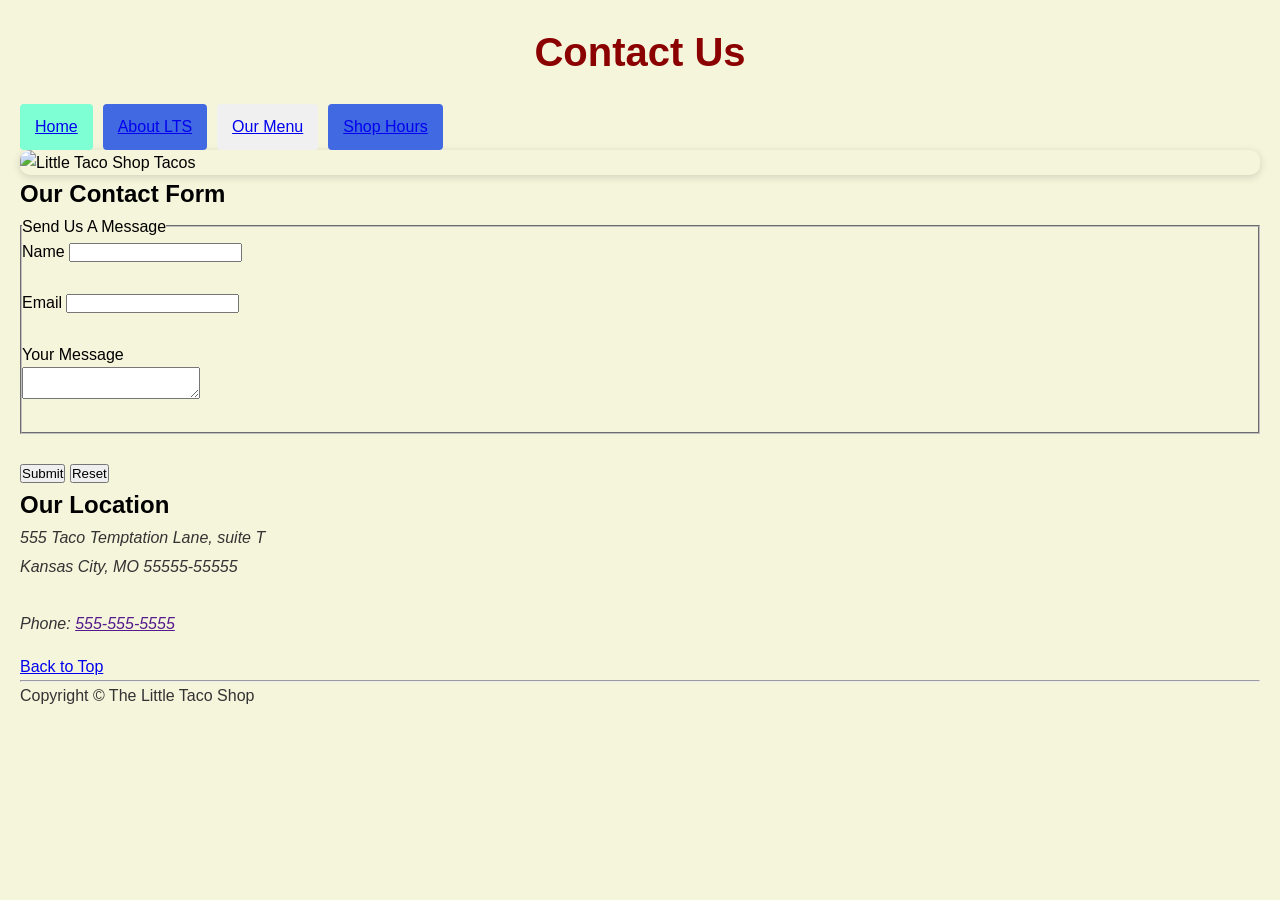
==== Contact.html @ 68334067 "Adding an css" ====
<!DOCTYPE html>
<html lang="en">

<head>
    <meta charset="UTF-8">
    <meta name="viewport" content="width=device-width, initial-scale=1.0">
    <title>Home/Contact us</title>
    <h1 id="Contact">Contact Us</h1>
    <link rel="stylesheet" href="css/style.css">
</head>

<body>

    <nav>
        <ul>
            <li><a href="index.html">Home</a></li>
            <li><a href="index.html#About">About LTS</a></li>
            <li><a href="index.html#OurMenu">Our Menu</a></li>
            <li><a href="Hours.html">Shop Hours</a></li>
        </ul>
    </nav>
    
    <img src="https://st4.depositphotos.com/1001069/31142/i/450/depositphotos_311426970-stock-photo-set-of-mexican-tacos.jpg"
        alt=" Little Taco Shop Tacos">
    <h2>Our Contact Form</h2>

    <div>
        <Form action="#" method="get">
            <fieldset>
                <legend>Send Us A Message</legend>
                <label for="name">Name</label>
                <input type="text" id="name" name="name">

                <br><br>

                <label for="email">Email</label>
                <input type="text" id="email" name="email">

                <br><br>

                <label for="Message">Your Message</label><br>
                <textarea type="Text" id="Message" name="Message"></textarea>

                <br><br>
            </fieldset>
            <br>
            <button type="submit">Submit</button>
            <button type="reset">Reset</button>
        </Form>
    </div>
    <h2>Our Location</h2>
    <p><i>
            555 Taco Temptation Lane, suite T <br>Kansas City, MO 55555-55555 <br>
            <br> Phone: <a href="">555-555-5555</a>
        </i></p>
    <a href="#Contact">Back to Top</a>
</body>
<hr>
<footer>
    <p>Copyright &copy; The Little Taco Shop</p>
</footer>


</html>
---- css/style.css ----
/* universal selector */
* {
    margin: 0;
    padding: 0;
    box-sizing: border-box;
}

/* Giving Background color and desigens */
body {
    background-color: #f5f5dc;
    font-family: 'Arial', sans-serif;
    margin: 20px;
    line-height: 1.6;
}

/* Arrenging navigation bar */
nav ul {
    list-style: none;
    display: inline-flex;
    flex-direction: row;
    flex-wrap: wrap;
    gap: 10px;
}

/* Styling Navigation bar */
nav ul li {
    padding: 10px 15px;
    background-color: #f0f0f0;
    border-radius: 4px;
    transition: all 0.3s ease;
    cursor: pointer;
}

/* First nav item */
nav ul li:first-child {
    background-color: #7fffd4;
    color: #000;
}

/* Alternate nav items (every 2nd item) */
nav ul li:nth-child(2n) {
    background-color: #4169e1;
    color: #fff;
}

/* Hover & Focus states for accessibility */
nav ul li:hover {
    opacity: 0.85;
    transform: translat(4px);
    box-shadow: 0 19px 8px rgba(0, 0, 0, 0.15);
}

nav ul li:focus {
    outline: 2px solid #333;
    outline-offset: 4px;
}

/* Heading style */
h1 {
    color: #8b0000;
    text-align: center;
    margin-bottom: 20px;
    font-size: 2.5rem;
}

/* Paragraph style */
p {
    color: #333;
    font-size: 1rem;
    margin-bottom: 15px;
    line-height: 1.8;
}

/* Table styling */
table {
    border: 2px solid black;
    border-collapse: collapse;
    width: 100%;
    max-width: 60%;
    box-shadow: 0 1px 4px rgba(0, 0, 0, 1);
}

th {
    background-color: #f8f9fa;
    font-weight: 600;
    color: #333;
}

/* Table cells */
tr:nth-child(2n) {
    background: color #f9f9f9;
}

tr:hover {
    background-color: #f0f0f0;
}

/* Image styling */
img {
    border-radius: 10px;
    max-width: 100%;
    height: auto;
    display: block;
    box-shadow: 0 2px 8px rgba(0, 0, 0, 0.15);
}

/* Details/Summary styles */
details {
    color: #333;
    font-size: 1rem;
    margin: 15px 0;
    border-radius: 4px;
    padding: 15px;
    background-color: #f9f9f9;
}

summary {
    cursor: pointer;
    font-weight: 600;
    user-select: none;
}

summary:hover {
    color: #4169e1;
}

details[open] {
    background-color: #f0f8ff;
}
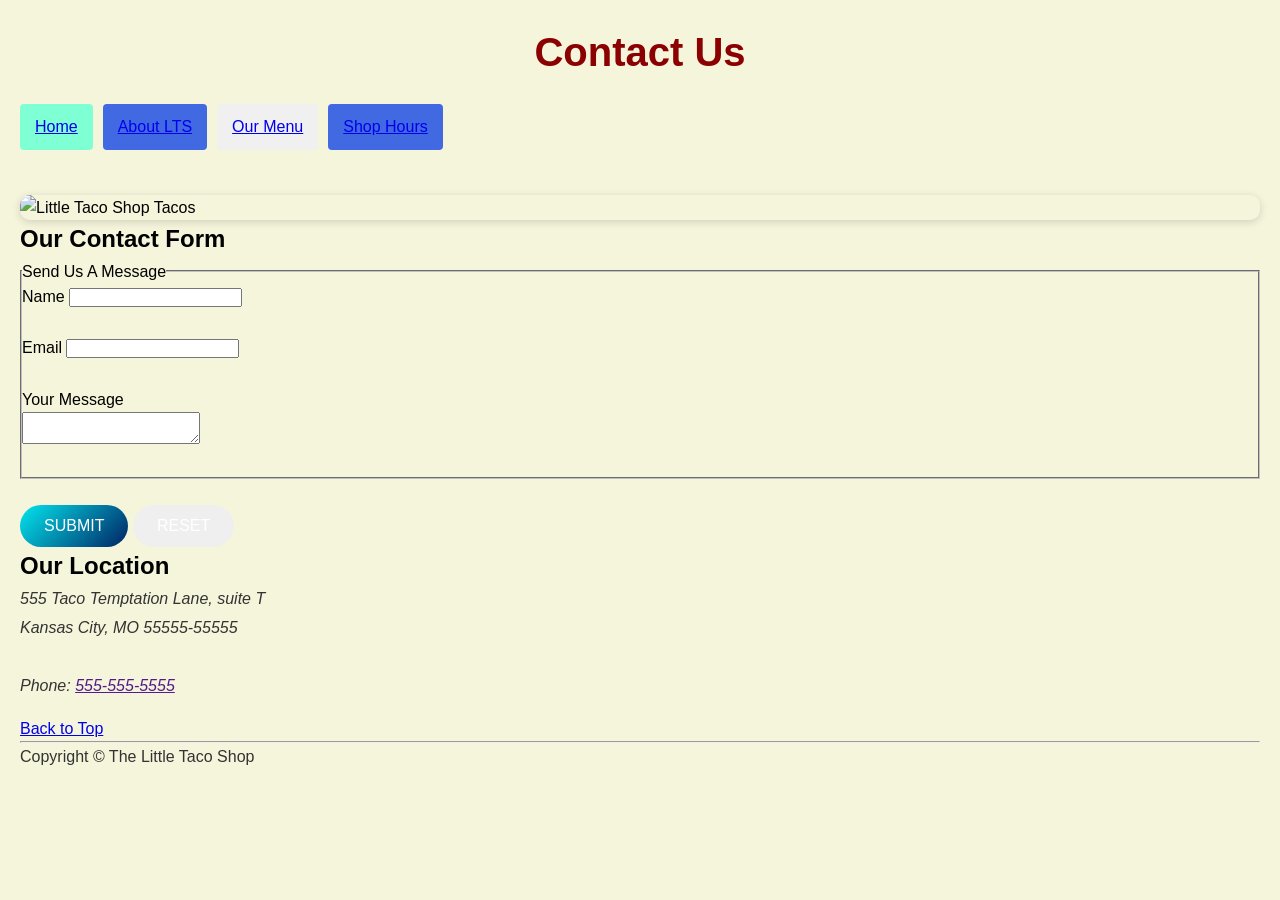
==== commit 667c41e7: "adding some css to buttons" ====
--- a/Contact.html
+++ b/Contact.html
@@ -19,7 +19,7 @@
             <li><a href="Hours.html">Shop Hours</a></li>
         </ul>
     </nav>
-    
+
     <img src="https://st4.depositphotos.com/1001069/31142/i/450/depositphotos_311426970-stock-photo-set-of-mexican-tacos.jpg"
         alt=" Little Taco Shop Tacos">
     <h2>Our Contact Form</h2>
@@ -44,16 +44,17 @@
                 <br><br>
             </fieldset>
             <br>
-            <button type="submit">Submit</button>
-            <button type="reset">Reset</button>
+
+            <span id="submit"> <button type="submit">Submit</button></span>
+            <span id="reset"> <button type="reset">Reset</button></span>
         </Form>
-    </div>
-    <h2>Our Location</h2>
-    <p><i>
-            555 Taco Temptation Lane, suite T <br>Kansas City, MO 55555-55555 <br>
-            <br> Phone: <a href="">555-555-5555</a>
-        </i></p>
-    <a href="#Contact">Back to Top</a>
+
+        <h2>Our Location</h2>
+        <p><i>
+                555 Taco Temptation Lane, suite T <br>Kansas City, MO 55555-55555 <br>
+                <br> Phone: <a href="">555-555-5555</a>
+            </i></p>
+        <a href="#Contact">Back to Top</a>
 </body>
 <hr>
 <footer>
--- a/css/style.css
+++ b/css/style.css
@@ -20,6 +20,7 @@
     flex-direction: row;
     flex-wrap: wrap;
     gap: 10px;
+    margin-bottom: 45px;
 }
 
 /* Styling Navigation bar */
@@ -126,4 +127,38 @@
 
 details[open] {
     background-color: #f0f8ff;
+}
+
+#submit button,
+#reset button {
+    padding: 12px 24px;
+    font-size: 16px;
+    border: none;
+    border-radius: 50px;
+    transition: all 0.3s ease;
+
+    ;
+
+    color: white;
+    text-transform: uppercase;
+
+
+}
+
+#submit button {
+    background: linear-gradient(135deg, #02e6ee, #012363);
+    /* background: linear-gradient(135deg, #667eea 0%, #764ba2 100%); */
+}
+
+#submit button:hover {
+
+    background: linear-gradient(135deg, #02e6ee, #012363);
+    transform: translateY(-4px);
+    box-shadow: 0 4px 9px rgb(1, 114, 207);
+}
+#reset button:hover{
+     background: linear-gradient(135deg, #02e6ee, #012363);
+    transform: translateY(-4px);
+    box-shadow: 0 4px 9px rgb(1, 114, 207);
+}
 }
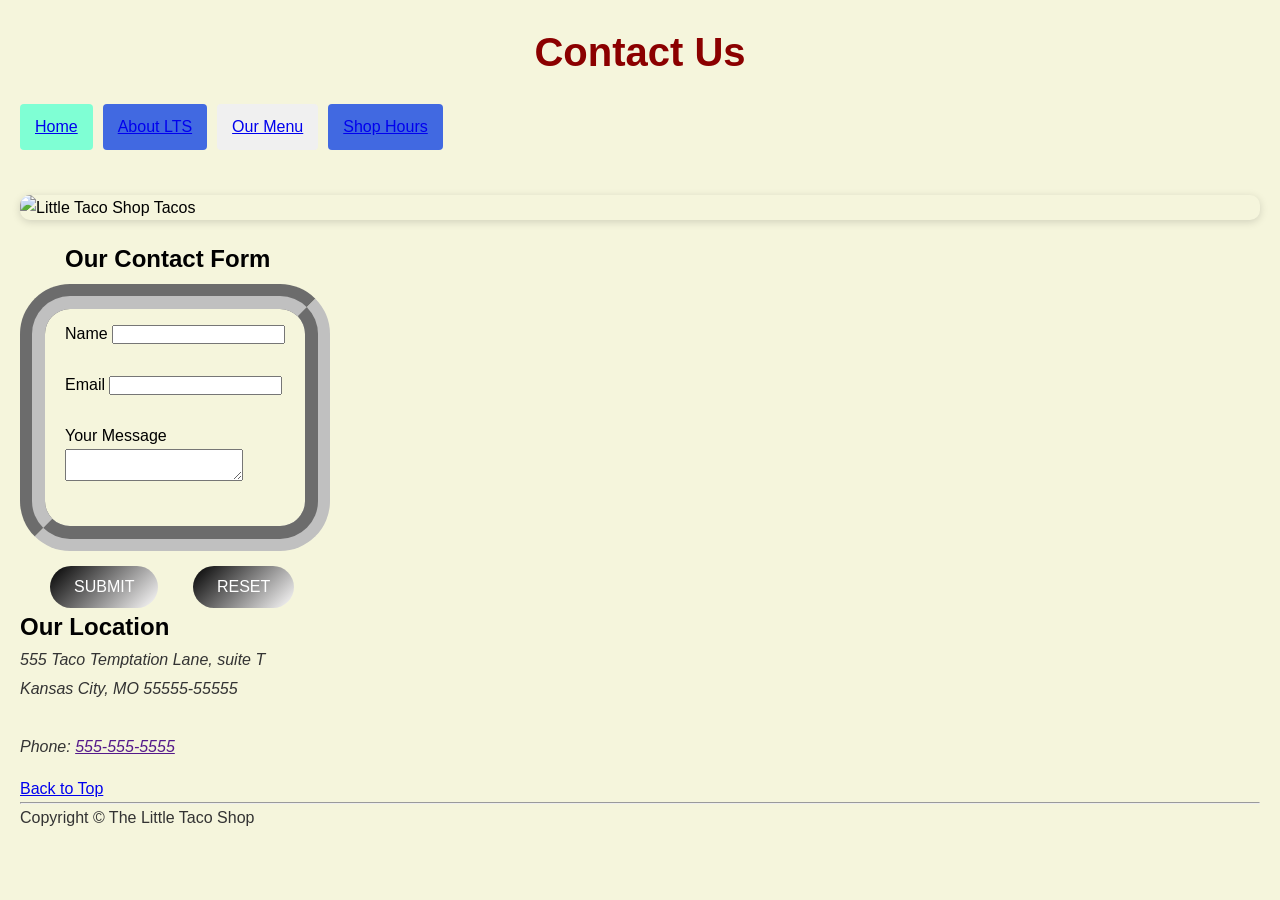
==== commit 38a1cbd9: "adding an css to form and button for more appropriate look" ====
--- a/Contact.html
+++ b/Contact.html
@@ -22,12 +22,12 @@
 
     <img src="https://st4.depositphotos.com/1001069/31142/i/450/depositphotos_311426970-stock-photo-set-of-mexican-tacos.jpg"
         alt=" Little Taco Shop Tacos">
-    <h2>Our Contact Form</h2>
+    <h2 id="formhead">Our Contact Form</h2>
 
     <div>
         <Form action="#" method="get">
             <fieldset>
-                <legend>Send Us A Message</legend>
+                <!-- <legend>Send Us A Message</legend> -->
                 <label for="name">Name</label>
                 <input type="text" id="name" name="name">
 
--- a/css/style.css
+++ b/css/style.css
@@ -129,16 +129,38 @@
     background-color: #f0f8ff;
 }
 
+div form fieldset {
+  
+    display: block;
+    display: inline;
+    padding: 12px 20px;
+    outline: none;
+    border-width: 25px;
+    border-radius: 50px;display: ;
+}
+
+div form fieldset:hover {
+    border-width: linear-gradient(135deg, #02e6ee, #012363);
+}
+
+#formhead {
+    
+    margin-top: 20px;
+    margin-left: 45px;
+    margin-bottom: 5px;
+
+
+}
+
 #submit button,
 #reset button {
+    margin-top: 15px;
+    margin-left: 30px;
     padding: 12px 24px;
     font-size: 16px;
     border: none;
     border-radius: 50px;
     transition: all 0.3s ease;
-
-    ;
-
     color: white;
     text-transform: uppercase;
 
@@ -146,7 +168,7 @@
 }
 
 #submit button {
-    background: linear-gradient(135deg, #02e6ee, #012363);
+    background: linear-gradient(135deg, #000000, #fffefe);
     /* background: linear-gradient(135deg, #667eea 0%, #764ba2 100%); */
 }
 
@@ -156,9 +178,15 @@
     transform: translateY(-4px);
     box-shadow: 0 4px 9px rgb(1, 114, 207);
 }
-#reset button:hover{
-     background: linear-gradient(135deg, #02e6ee, #012363);
+
+#reset button {
+    background: linear-gradient(135deg, #000000, #fffefe);
+
+}
+
+#reset button:hover {
+    background: linear-gradient(135deg, #02e6ee, #012363);
+    transform: translateY(-4px);
     transform: translateY(-4px);
     box-shadow: 0 4px 9px rgb(1, 114, 207);
-}
 }
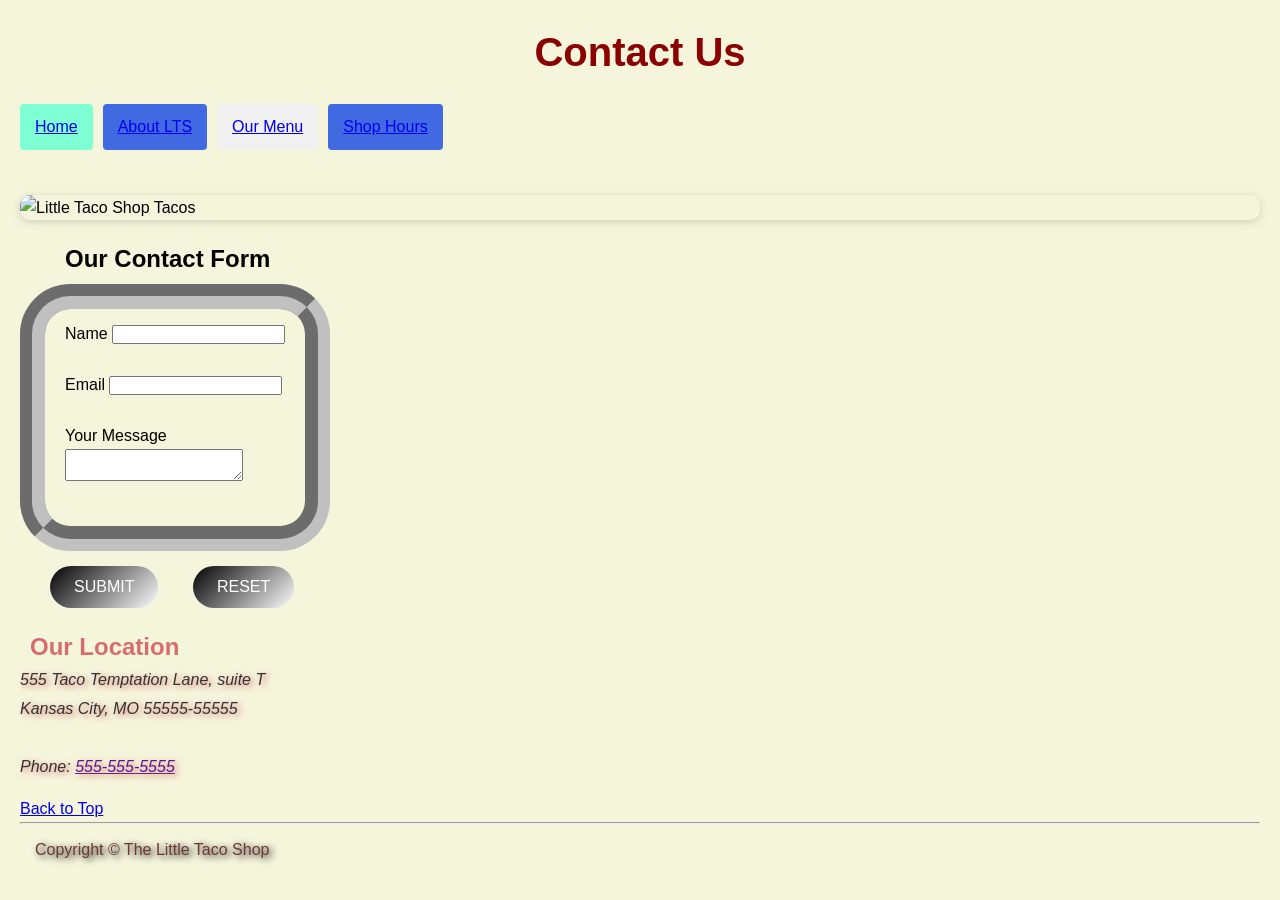
==== commit e67aa4e9: "added id's and css to the location part of contact page" ====
--- a/Contact.html
+++ b/Contact.html
@@ -49,16 +49,19 @@
             <span id="reset"> <button type="reset">Reset</button></span>
         </Form>
 
-        <h2>Our Location</h2>
-        <p><i>
+        <h2 id="ourlocoh">Our Location</h2>
+        <p id="shoploco">
+            <i>
                 555 Taco Temptation Lane, suite T <br>Kansas City, MO 55555-55555 <br>
                 <br> Phone: <a href="">555-555-5555</a>
-            </i></p>
+            </i>
+
+        </p>
         <a href="#Contact">Back to Top</a>
 </body>
 <hr>
 <footer>
-    <p>Copyright &copy; The Little Taco Shop</p>
+    <p id="copy">Copyright &copy; The Little Taco Shop</p>
 </footer>
 
 
--- a/css/style.css
+++ b/css/style.css
@@ -189,4 +189,20 @@
     transform: translateY(-4px);
     transform: translateY(-4px);
     box-shadow: 0 4px 9px rgb(1, 114, 207);
+}
+
+#ourlocoh{
+    margin-top: 20px;
+    margin-left: 10px;
+    color: #d66d6d;
+}
+#shoploco{
+  text-shadow:  3px 2px  6px  #d66d6d;
+}
+
+#copy{
+    color:#6f3838;
+    padding: 12px 15px 12px 15px;
+    text-shadow: 3px 2px 7px #000000;
+    
 }
